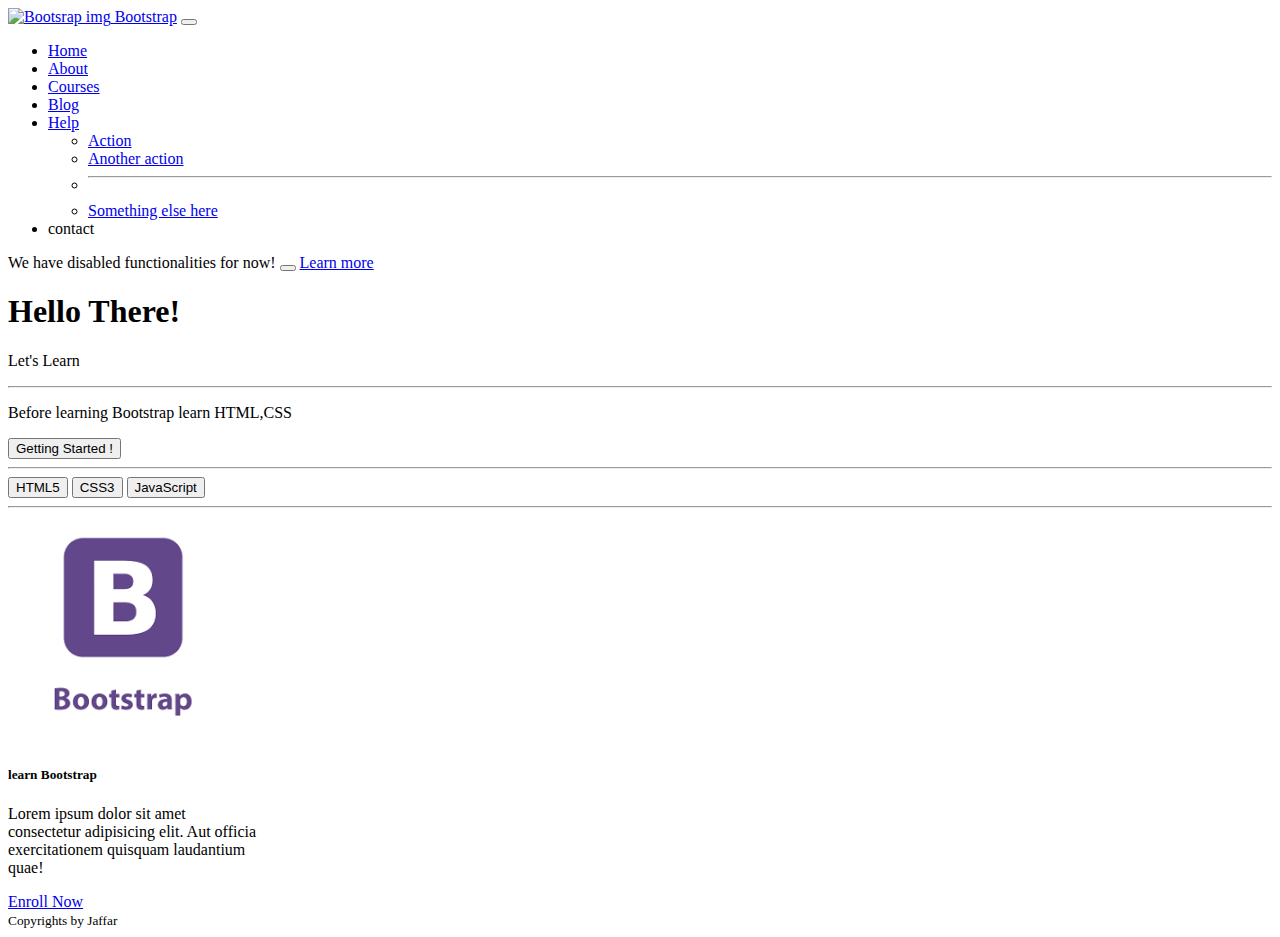
==== index.html @ 57c74cf6 "changed title" ====
<!doctype html>
<html lang="en">
  <head>
    <title>Jaffar</title>
    <!-- Required meta tags -->
    <meta charset="utf-8">
    <meta name="viewport" content="width=device-width, initial-scale=1, shrink-to-fit=no">

    <!-- Bootstrap CSS v5.0.2 -->
    <script src="https://kit.fontawesome.com/ff22103681.js" crossorigin="anonymous"></script>
    <link rel="stylesheet" href="https://cdn.jsdelivr.net/npm/bootstrap@5.0.2/dist/css/bootstrap.min.css"  integrity="sha384-EVSTQN3/azprG1Anm3QDgpJLIm9Nao0Yz1ztcQTwFspd3yD65VohhpuuCOmLASjC" crossorigin="anonymous">
    <link rel="stylesheet" href="style.css">

  </head>
  <body>
    <!-- header -->
    <header>
   
    <nav class="navbar navbar-expand-md navbar-dark bg-primary ">
      <div class="container-lg" >
        
        <a class="navbar-brand align-self-start " href="#"><img style="width: 25px  " src="https://avatars.githubusercontent.com/u/2918581?s=200&v=4" class="mb-1" alt="Bootsrap img"> Bootstrap</a>
        <button class="navbar-toggler" type="button" data-bs-toggle="collapse" data-bs-target="#navbarSupportedContent" aria-controls="navbarSupportedContent" aria-expanded="false" aria-label="Toggle navigation">
          <span class="navbar-toggler-icon"></span>
        </button>
        <div class="collapse navbar-collapse" id="navbarSupportedContent">
          <ul class="navbar-nav ms-auto mb-2 mb-lg-0">
            <li class="nav-item">
              <a class="nav-link active " aria-current="page" href="index.html">Home</a>
            </li>
            <li class="nav-item">
              <a class="nav-link" href="about.html">About</a>
            </li>
            <li class="nav-item">
              <a class="nav-link" href="courses.html">Courses</a>
            </li>
            <li class="nav-item">
              <a class="nav-link" href="blog.html">Blog</a>
            </li>
            <li class="nav-item dropdown">
              <a class="nav-link dropdown-toggle" href="#" id="navbarDropdown" role="button" data-bs-toggle="dropdown" aria-expanded="false">
                Help
              </a>
              <ul class="dropdown-menu" aria-labelledby="navbarDropdown">
                <li><a class="dropdown-item" href="#">Action</a></li>
                <li><a class="dropdown-item" href="#">Another action</a></li>
                <li><hr class="dropdown-divider"></li>
                <li><a class="dropdown-item" href="#">Something else here</a></li>
              </ul>
            </li>
            <li class="nav-item">
              <a class="nav-link disabled">contact</a>
            </li>
          </ul>
          <!-- <form class="d-flex">
            <input class="form-control me-2" type="search" placeholder="Search" aria-label="Search">
            <button class="btn btn-outline-success" type="Search">Search</button>
          </form> -->
        </div>
      </div>
    </nav>
    </header>
    <!-- end-header -->

    <!-- content -->
    <div class="bg-light">
      

      <div class="container-fuid p-4">
        <!-- announcement -->
        <div class="alert alert-danger alert-dismissible fade show" role="alert">
          We have disabled functionalities for now!
          <button type="button" class="btn-close" data-bs-dismiss="alert" aria-label="Close"></button>
          <a href="a" class="alert-link">Learn more</a>
        </div>
  
        <!-- end announcement -->
        <h1 class="display-3">Hello There!</h1>
        <p class="lead">Let's Learn <i class="fa fa-smile-o"></i></p>
          <hr>
          <p class="display-6">Before learning Bootstrap learn HTML,CSS</p>
          <button class=" btn btn-outline-dark btn-md "> <i class="fa-solid fa-house"></i>  Getting Started <span class="badge bg-dark">!</span></button>
          <hr>


          <!-- btn group -->
          <div class="btn-group btn-group-sm">
            <button class="btn btn-primary">HTML5</button>
            <button class="btn btn-primary">CSS3</button>
            <button class="btn btn-primary">JavaScript</button>
          </div>
          <hr>
          <!-- card -->
         
          </div>
           
      </div>
    </div>   
    <div class="container">
      <div class="card" style="width: 250px;">
        <!-- <div class="card-header bg-primary">
         <h1 class="text-white"> Hi!</h1>
        </div> -->
        <img src="[data-uri]"alt="bootstrap img" class="card-img-top">
        <div class="card-body">
         <h5 class="card-title">learn Bootstrap</h5>
         <p class="card-text">Lorem ipsum dolor sit amet consectetur adipisicing elit. Aut officia exercitationem quisquam laudantium quae!</p>
        </div> 
        <a href="#" class="btn btn-primary ">Enroll Now</a>
        <div class="card-footer">
         <small class="text-muted"> Copyrights by Jaffar</small>
        </div>           






    <!-- Bootstrap JavaScript Libraries -->
    <script src="https://cdn.jsdelivr.net/npm/@popperjs/core@2.9.2/dist/umd/popper.min.js" integrity="sha384-IQsoLXl5PILFhosVNubq5LC7Qb9DXgDA9i+tQ8Zj3iwWAwPtgFTxbJ8NT4GN1R8p" crossorigin="anonymous"></script>
    <script src="https://cdn.jsdelivr.net/npm/bootstrap@5.0.2/dist/js/bootstrap.min.js" integrity="sha384-cVKIPhGWiC2Al4u+LWgxfKTRIcfu0JTxR+EQDz/bgldoEyl4H0zUF0QKbrJ0EcQF" crossorigin="anonymous"></script>
  </body>
</html>
---- style.css ----
.breadcrumb-item + .breadcrumb-item::before{
  
    content: ">>>";
}
@media all and (max-width:480px){
    .mobile{
        width:100%;
        display: block;
    }
}
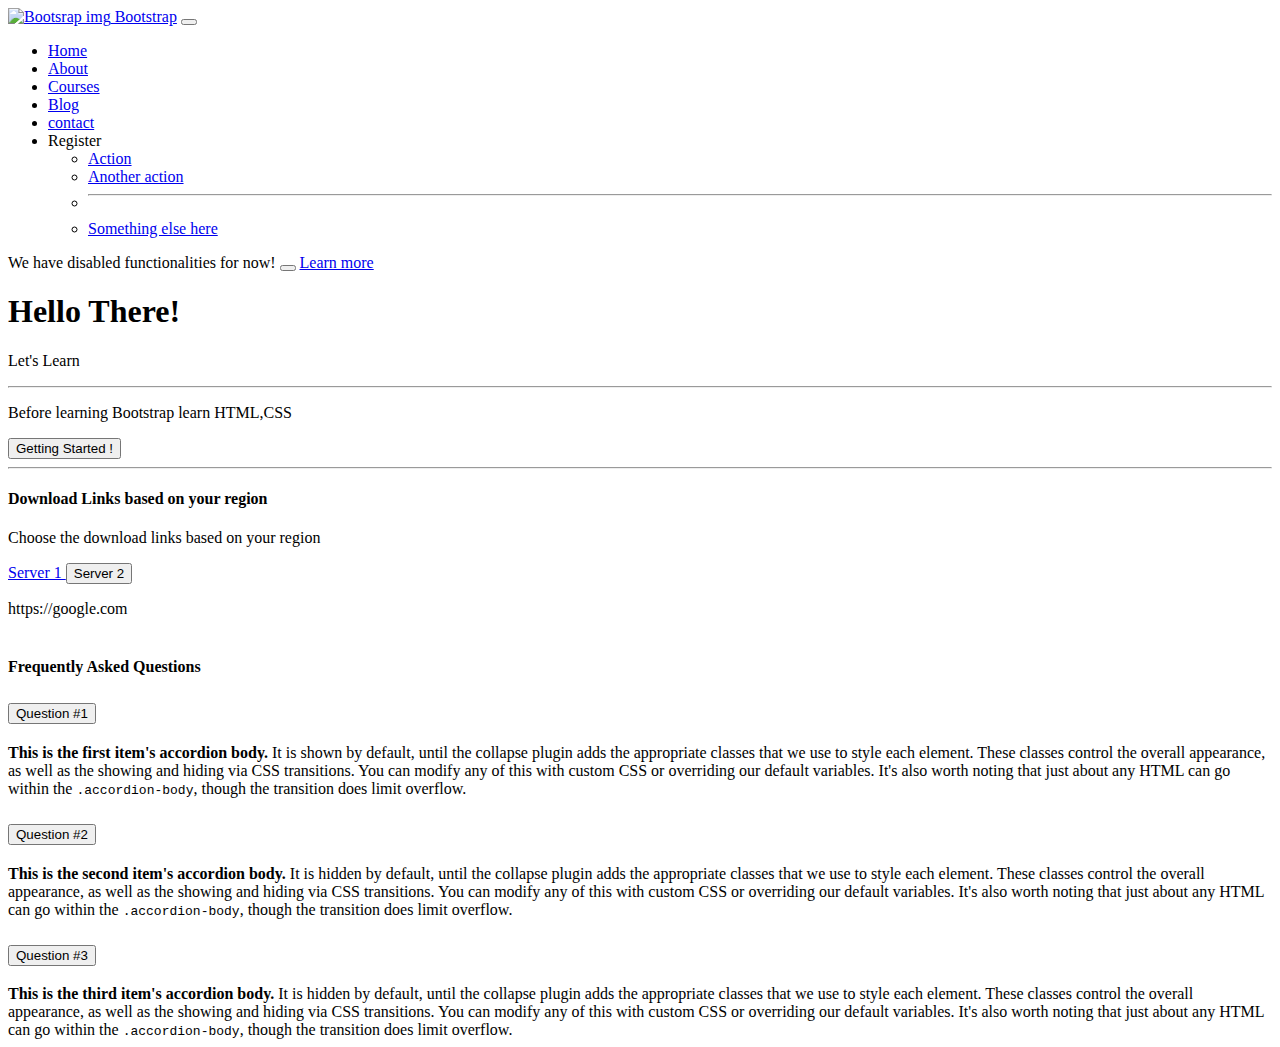
==== commit cf99efb2: "added register" ====
--- a/index.html
+++ b/index.html
@@ -37,19 +37,19 @@
             <li class="nav-item">
               <a class="nav-link" href="blog.html">Blog</a>
             </li>
+            <li class="nav-item">
+              <a class="nav-link " href="contact.html">contact</a>
+            </li>
             <li class="nav-item dropdown">
-              <a class="nav-link dropdown-toggle" href="#" id="navbarDropdown" role="button" data-bs-toggle="dropdown" aria-expanded="false">
-                Help
+              <a class="nav-link  dropdown-toggle" " id="navbarDropdown" role="button" data-bs-toggle="dropdown" aria-expanded="false">
+                Register
               </a>
               <ul class="dropdown-menu" aria-labelledby="navbarDropdown">
-                <li><a class="dropdown-item" href="#">Action</a></li>
+                <li><a class="dropdown-item" href="register.html">Action</a></li>
                 <li><a class="dropdown-item" href="#">Another action</a></li>
                 <li><hr class="dropdown-divider"></li>
                 <li><a class="dropdown-item" href="#">Something else here</a></li>
               </ul>
-            </li>
-            <li class="nav-item">
-              <a class="nav-link disabled">contact</a>
             </li>
           </ul>
           <!-- <form class="d-flex">
@@ -84,32 +84,86 @@
 
 
           <!-- btn group -->
-          <div class="btn-group btn-group-sm">
+          <!-- <div class="btn-group btn-group-sm">
             <button class="btn btn-primary">HTML5</button>
             <button class="btn btn-primary">CSS3</button>
             <button class="btn btn-primary">JavaScript</button>
           </div>
-          <hr>
+          <hr> -->
           <!-- card -->
          
           </div>
            
+          
+        </div>
+      </div>   
+      
+      <!-- collapse -->
+      <div class="container">
+        <h4>Download Links based on your region</h4>
+        <p>Choose the download links based on your region</p>
+        <p>
+          <a class="btn btn-primary" data-bs-toggle="collapse" href="#collapseExample" role="button" aria-expanded="false" aria-controls="collapseExample">
+            Server 1
+          </a>
+          <button class="btn btn-primary" type="button" data-bs-toggle="collapse" data-bs-target="#collapseExample" aria-expanded="false" aria-controls="collapseExample">
+          Server 2
+          </button>
+        
+        </p>
+        <div class="collapse" id="collapseExample">
+          <div class="card card-body">
+            https://google.com
+  
+  
+          </div>
+
+        </div>
       </div>
-    </div>   
-    <div class="container">
-      <div class="card" style="width: 250px;">
-        <!-- <div class="card-header bg-primary">
-         <h1 class="text-white"> Hi!</h1>
-        </div> -->
-        <img src="[data-uri]"alt="bootstrap img" class="card-img-top">
-        <div class="card-body">
-         <h5 class="card-title">learn Bootstrap</h5>
-         <p class="card-text">Lorem ipsum dolor sit amet consectetur adipisicing elit. Aut officia exercitationem quisquam laudantium quae!</p>
-        </div> 
-        <a href="#" class="btn btn-primary ">Enroll Now</a>
-        <div class="card-footer">
-         <small class="text-muted"> Copyrights by Jaffar</small>
-        </div>           
+      <br>
+      <div class="container p-3">
+        <h4>Frequently Asked Questions</h4>
+
+          <div class="accordion" id="accordionExample">
+            <div class="accordion-item">
+              <h2 class="accordion-header" id="headingOne">
+                <button class="accordion-button" type="button" data-bs-toggle="collapse" data-bs-target="#collapseOne" aria-expanded="true" aria-controls="collapseOne">
+                  Question #1
+                </button>
+              </h2>
+              <div id="collapseOne" class="accordion-collapse collapse show" aria-labelledby="headingOne" data-bs-parent="#accordionExample">
+                <div class="accordion-body">
+                  <strong>This is the first item's accordion body.</strong> It is shown by default, until the collapse plugin adds the appropriate classes that we use to style each element. These classes control the overall appearance, as well as the showing and hiding via CSS transitions. You can modify any of this with custom CSS or overriding our default variables. It's also worth noting that just about any HTML can go within the <code>.accordion-body</code>, though the transition does limit overflow.
+                </div>
+              </div>
+            </div>
+
+          <div class="accordion-item">
+            <h2 class="accordion-header" id="headingTwo">
+              <button class="accordion-button collapsed" type="button" data-bs-toggle="collapse" data-bs-target="#collapseTwo" aria-expanded="false" aria-controls="collapseTwo">
+                Question #2
+              </button>
+            </h2>
+            <div id="collapseTwo" class="accordion-collapse collapse" aria-labelledby="headingTwo" data-bs-parent="#accordionExample">
+              <div class="accordion-body">
+                <strong>This is the second item's accordion body.</strong> It is hidden by default, until the collapse plugin adds the appropriate classes that we use to style each element. These classes control the overall appearance, as well as the showing and hiding via CSS transitions. You can modify any of this with custom CSS or overriding our default variables. It's also worth noting that just about any HTML can go within the <code>.accordion-body</code>, though the transition does limit overflow.
+              </div>
+            </div>
+          </div>
+          <div class="accordion-item">
+            <h2 class="accordion-header" id="headingThree">
+              <button class="accordion-button collapsed" type="button" data-bs-toggle="collapse" data-bs-target="#collapseThree" aria-expanded="false" aria-controls="collapseThree">
+                Question  #3
+              </button>
+            </h2>
+            <div id="collapseThree" class="accordion-collapse collapse" aria-labelledby="headingThree" data-bs-parent="#accordionExample">
+              <div class="accordion-body">
+                <strong>This is the third item's accordion body.</strong> It is hidden by default, until the collapse plugin adds the appropriate classes that we use to style each element. These classes control the overall appearance, as well as the showing and hiding via CSS transitions. You can modify any of this with custom CSS or overriding our default variables. It's also worth noting that just about any HTML can go within the <code>.accordion-body</code>, though the transition does limit overflow.
+              </div>
+            </div>
+          </div>
+        </div>
+        </div>
 
 
 
--- a/style.css
+++ b/style.css
@@ -7,4 +7,9 @@
         width:100%;
         display: block;
     }
+
 }
+
+.bs-color{
+    background: #7a10f8;
+}
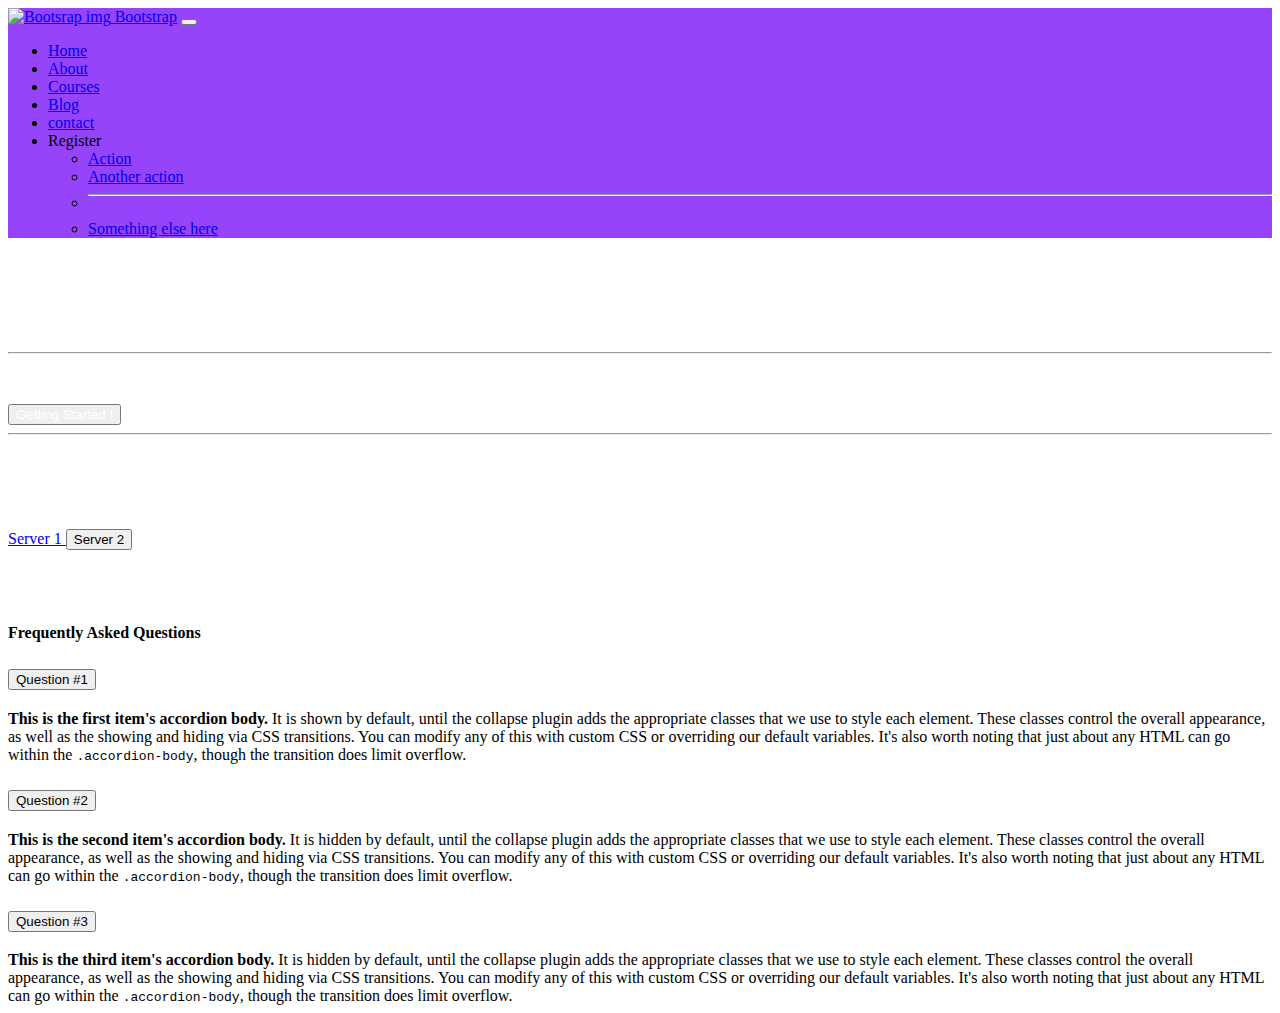
==== commit fa98404b: "Theme Changed" ====
--- a/index.html
+++ b/index.html
@@ -1,7 +1,7 @@
 <!doctype html>
 <html lang="en">
   <head>
-    <title>Jaffar</title>
+    <title>Home</title>
     <!-- Required meta tags -->
     <meta charset="utf-8">
     <meta name="viewport" content="width=device-width, initial-scale=1, shrink-to-fit=no">
@@ -12,11 +12,11 @@
     <link rel="stylesheet" href="style.css">
 
   </head>
-  <body>
+  <body class="bg-dark">
     <!-- header -->
     <header>
    
-    <nav class="navbar navbar-expand-md navbar-dark bg-primary ">
+    <nav class="navbar navbar-expand-md navbar-dark bgc ">
       <div class="container-lg" >
         
         <a class="navbar-brand align-self-start " href="#"><img style="width: 25px  " src="https://avatars.githubusercontent.com/u/2918581?s=200&v=4" class="mb-1" alt="Bootsrap img"> Bootstrap</a>
@@ -41,14 +41,14 @@
               <a class="nav-link " href="contact.html">contact</a>
             </li>
             <li class="nav-item dropdown">
-              <a class="nav-link  dropdown-toggle" " id="navbarDropdown" role="button" data-bs-toggle="dropdown" aria-expanded="false">
+              <a class="nav-link  dropdown-toggle"  id="navbarDropdown" role="button" data-bs-toggle="dropdown" aria-expanded="false">
                 Register
               </a>
               <ul class="dropdown-menu" aria-labelledby="navbarDropdown">
                 <li><a class="dropdown-item" href="register.html">Action</a></li>
-                <li><a class="dropdown-item" href="#">Another action</a></li>
+                <li><a class="dropdown-item disabled" href="#">Another action</a></li>
                 <li><hr class="dropdown-divider"></li>
-                <li><a class="dropdown-item" href="#">Something else here</a></li>
+                <li><a class="dropdown-item disabled" href="#">Something else here</a></li>
               </ul>
             </li>
           </ul>
@@ -63,24 +63,24 @@
     <!-- end-header -->
 
     <!-- content -->
-    <div class="bg-light">
+    <div class="bg-dark">
       
 
       <div class="container-fuid p-4">
         <!-- announcement -->
-        <div class="alert alert-danger alert-dismissible fade show" role="alert">
+        <!-- <div class="alert alert-danger alert-dismissible fade show" role="alert">
           We have disabled functionalities for now!
           <button type="button" class="btn-close" data-bs-dismiss="alert" aria-label="Close"></button>
           <a href="a" class="alert-link">Learn more</a>
-        </div>
+        </div> -->
   
         <!-- end announcement -->
-        <h1 class="display-3">Hello There!</h1>
-        <p class="lead">Let's Learn <i class="fa fa-smile-o"></i></p>
-          <hr>
-          <p class="display-6">Before learning Bootstrap learn HTML,CSS</p>
-          <button class=" btn btn-outline-dark btn-md "> <i class="fa-solid fa-house"></i>  Getting Started <span class="badge bg-dark">!</span></button>
-          <hr>
+        <h1 class="display-3 w">Hello There!</h1>
+        <p class="lead w">Let's Learn <i class="fa fa-smile-o"></i></p>
+          <hr class="w">
+          <p class="display-6 w ">Before learning Bootstrap learn HTML,CSS</p>
+          <button class=" btn btn-outline-light btn-md  w"> <i class="fa-solid fa-house"></i>  Getting Started <span class="badge bg-dark">!</span></button>
+          <hr class="w">
 
 
           <!-- btn group -->
@@ -99,11 +99,11 @@
       </div>   
       
       <!-- collapse -->
-      <div class="container">
-        <h4>Download Links based on your region</h4>
-        <p>Choose the download links based on your region</p>
+      <div class="container-lg m-2 w ">
+        <h4 class="display-6">Download Links based on your region</h4>
+        <p class="text-muted lead">Choose the download links based on your region</p>
         <p>
-          <a class="btn btn-primary" data-bs-toggle="collapse" href="#collapseExample" role="button" aria-expanded="false" aria-controls="collapseExample">
+          <a class="btn btn-danger" data-bs-toggle="collapse" href="#collapseExample" role="button" aria-expanded="false" aria-controls="collapseExample">
             Server 1
           </a>
           <button class="btn btn-primary" type="button" data-bs-toggle="collapse" data-bs-target="#collapseExample" aria-expanded="false" aria-controls="collapseExample">
--- a/style.css
+++ b/style.css
@@ -10,6 +10,11 @@
 
 }
 
-.bs-color{
-    background: #7a10f8;
+
+
+.bgc{
+    background:#7910f8c7 ;
 }
+.w{
+    color: white;
+}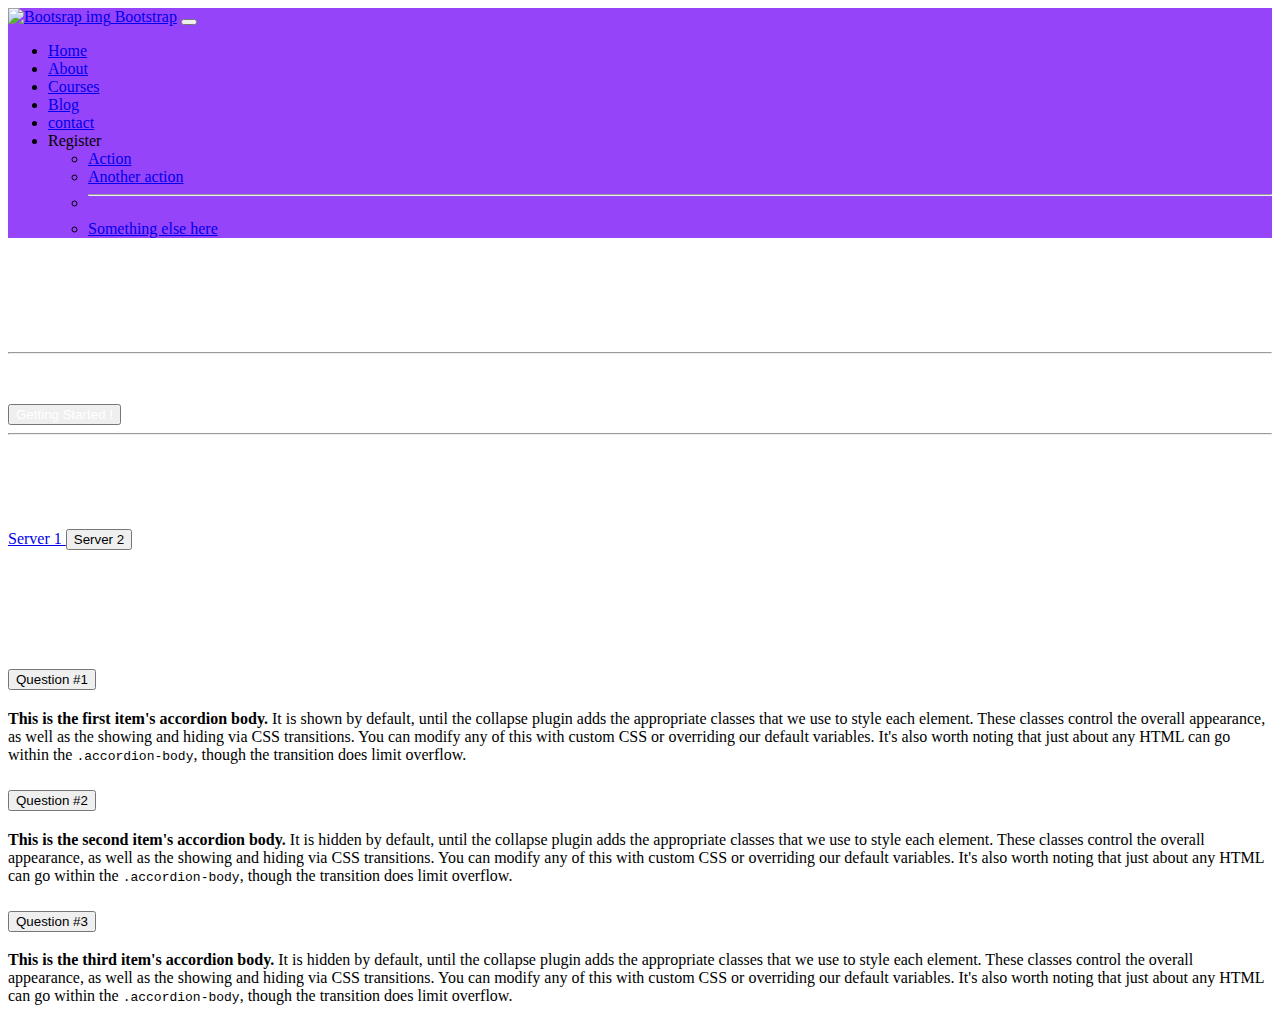
==== commit 83e4234b: "fixed UI issues" ====
--- a/index.html
+++ b/index.html
@@ -100,7 +100,7 @@
       
       <!-- collapse -->
       <div class="container-lg m-2 w ">
-        <h4 class="display-6">Download Links based on your region</h4>
+        <h4 class="display-6 w">Download Links based on your region</h4>
         <p class="text-muted lead">Choose the download links based on your region</p>
         <p>
           <a class="btn btn-danger" data-bs-toggle="collapse" href="#collapseExample" role="button" aria-expanded="false" aria-controls="collapseExample">
@@ -122,7 +122,7 @@
       </div>
       <br>
       <div class="container p-3">
-        <h4>Frequently Asked Questions</h4>
+        <h4 class="w">Frequently Asked Questions?</h4>
 
           <div class="accordion" id="accordionExample">
             <div class="accordion-item">
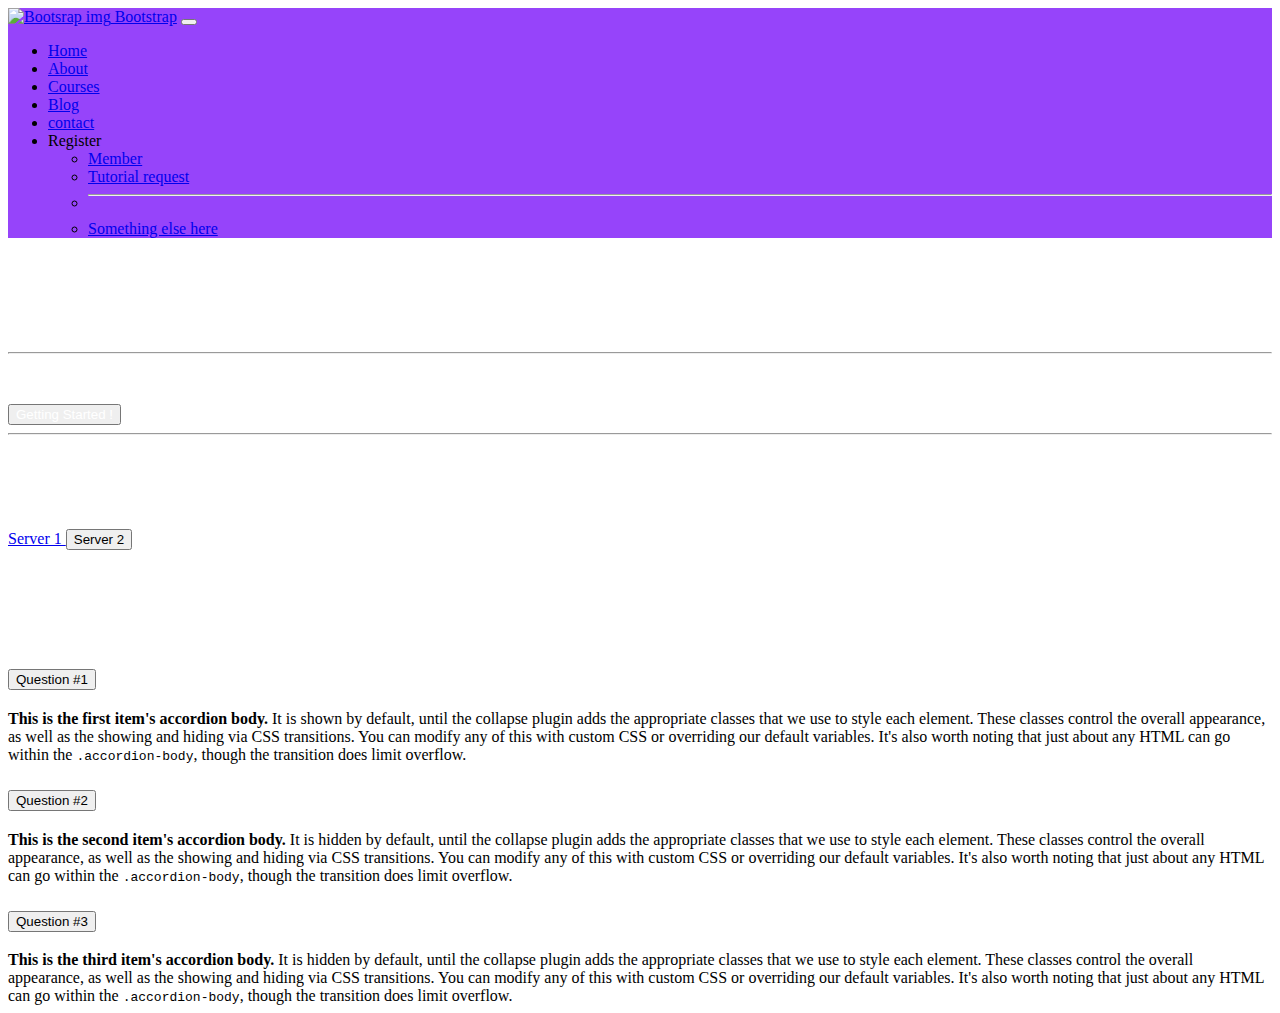
==== commit c5ef7964: "added request" ====
--- a/index.html
+++ b/index.html
@@ -45,8 +45,8 @@
                 Register
               </a>
               <ul class="dropdown-menu" aria-labelledby="navbarDropdown">
-                <li><a class="dropdown-item" href="register.html">Action</a></li>
-                <li><a class="dropdown-item disabled" href="#">Another action</a></li>
+                <li><a class="dropdown-item" href="register.html">Member</a></li>
+                <li><a class="dropdown-item " href="request.html">Tutorial request</a></li>
                 <li><hr class="dropdown-divider"></li>
                 <li><a class="dropdown-item disabled" href="#">Something else here</a></li>
               </ul>
@@ -112,8 +112,8 @@
         
         </p>
         <div class="collapse" id="collapseExample">
-          <div class="card card-body">
-            https://google.com
+          <div class="card card-body text-dark">
+            https://www.google.com
   
   
           </div>
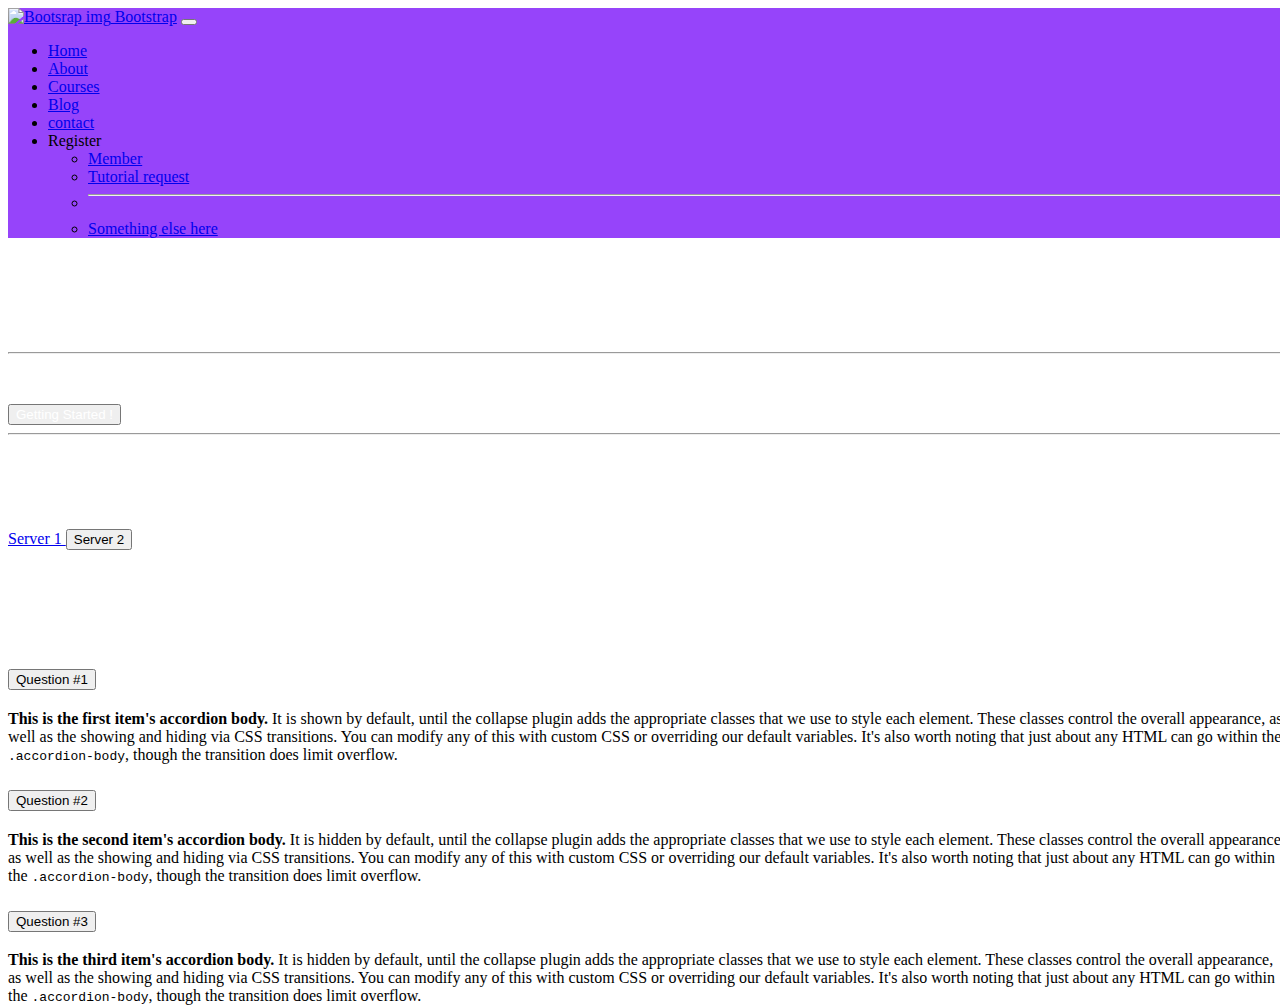
==== commit 19926bc1: "fixed UI issues" ====
--- a/index.html
+++ b/index.html
@@ -66,7 +66,7 @@
     <div class="bg-dark">
       
 
-      <div class="container-fuid p-4">
+      <div class="container-fluid p-4">
         <!-- announcement -->
         <!-- <div class="alert alert-danger alert-dismissible fade show" role="alert">
           We have disabled functionalities for now!
@@ -99,7 +99,7 @@
       </div>   
       
       <!-- collapse -->
-      <div class="container-lg m-2 w ">
+      <div class="container-lg  w ">
         <h4 class="display-6 w">Download Links based on your region</h4>
         <p class="text-muted lead">Choose the download links based on your region</p>
         <p>
--- a/style.css
+++ b/style.css
@@ -1,3 +1,8 @@
+html,
+body{
+    width: 100%;
+    height: 100%;
+}
 .breadcrumb-item + .breadcrumb-item::before{
   
     content: ">>>";
@@ -17,4 +22,24 @@
 }
 .w{
     color: white;
+}
+.bg-hero{
+    position: relative;
+    width: 100%;
+    height: 100%;
+    background: url(https://images.unsplash.com/photo-1504384308090-c894fdcc538d?ixlib=rb-1.2.1&ixid=MXwxMjA3fDB8MHxwaG90by1wYWdlfHx8fGVufDB8fHw%3D&auto=format&fit=crop&w=2550&q=80) center,
+    no-repeat;
+    background-size: cover;
+}
+
+.bg-hero::before {
+
+    content: "";
+    position: absolute;
+    top: 0;
+    right: 0;
+    bottom: 0;
+    Left: 0;
+    background-image: linear-gradient(to bottom right, red, blue);
+    opacity:0.5 ;
 }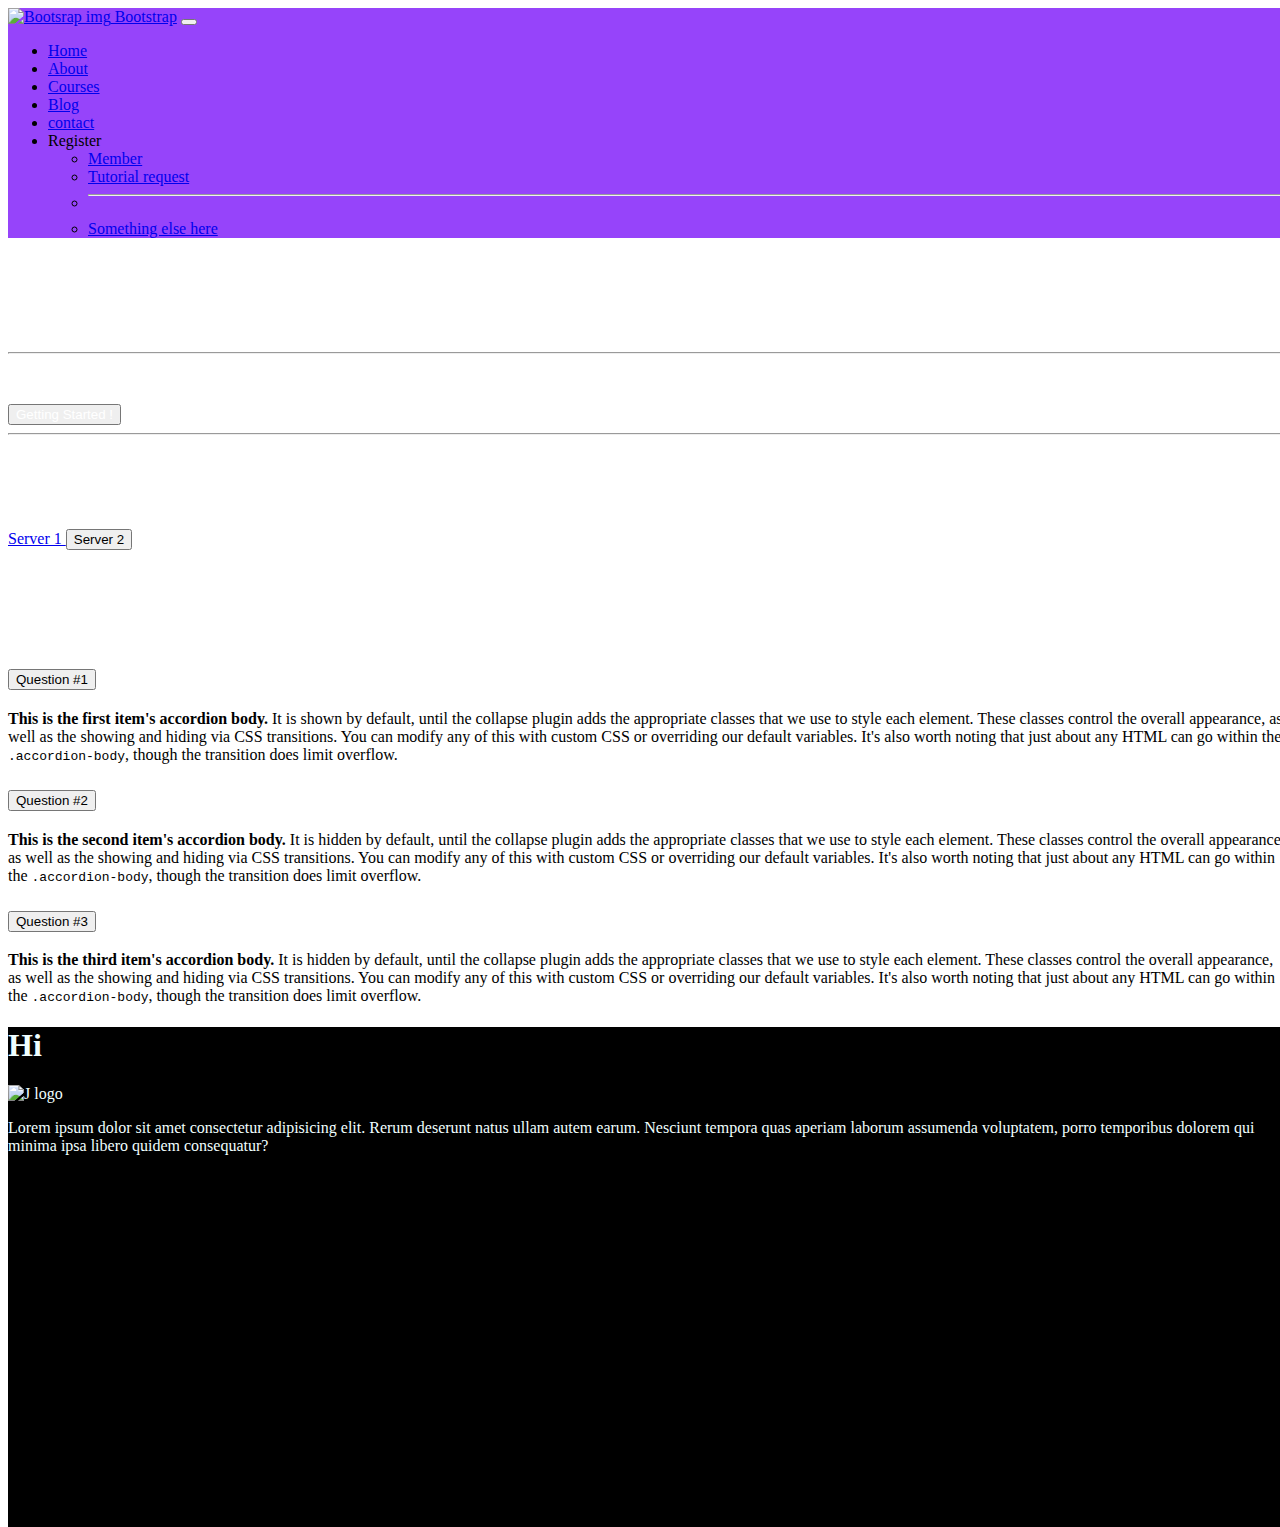
==== commit 55977368: "updated" ====
--- a/index.html
+++ b/index.html
@@ -10,9 +10,10 @@
     <script src="https://kit.fontawesome.com/ff22103681.js" crossorigin="anonymous"></script>
     <link rel="stylesheet" href="https://cdn.jsdelivr.net/npm/bootstrap@5.0.2/dist/css/bootstrap.min.css"  integrity="sha384-EVSTQN3/azprG1Anm3QDgpJLIm9Nao0Yz1ztcQTwFspd3yD65VohhpuuCOmLASjC" crossorigin="anonymous">
     <link rel="stylesheet" href="style.css">
+    
 
   </head>
-  <body class="bg-dark">
+  <body>
     <!-- header -->
     <header>
    
@@ -63,7 +64,7 @@
     <!-- end-header -->
 
     <!-- content -->
-    <div class="bg-dark">
+    <div class="bg-dark border-top">
       
 
       <div class="container-fluid p-4">
@@ -163,7 +164,21 @@
             </div>
           </div>
         </div>
-        </div>
+        
+      </div>    
+    </div>
+    <div class="container-fluid">
+
+      <div class="  pic text-center">
+        <h1 class="display-3">Hi</h1>
+        <img src="https://i.pinimg.com/originals/f7/4a/ac/f74aac3472821247b631fac3b7a97b43.png" width="300"  alt="J logo">
+        <p class="lead">Lorem ipsum dolor sit amet consectetur adipisicing elit. Rerum deserunt natus ullam autem earum. Nesciunt tempora quas aperiam laborum assumenda voluptatem, porro temporibus dolorem qui minima ipsa libero quidem consequatur?</p>
+  
+      </div>
+    </div>
+     
+    
+
 
 
 
--- a/style.css
+++ b/style.css
@@ -42,4 +42,13 @@
     Left: 0;
     background-image: linear-gradient(to bottom right, red, blue);
     opacity:0.5 ;
-}+}
+.pic{
+    color: azure;
+    background-color: rgb(0, 0, 0);
+    background-image: url(https://images.ctfassets.net/hrltx12pl8hq/1kSlS6H6YMm30e0Mkr86Hc/930fef722ebc9fb51f80d8bb0e372596/IHP_3_24.png?fit=fill&w=400&h=400);
+    min-height: 500px;
+    background-repeat: no-repeat;
+     background-size: cover;
+
+}
